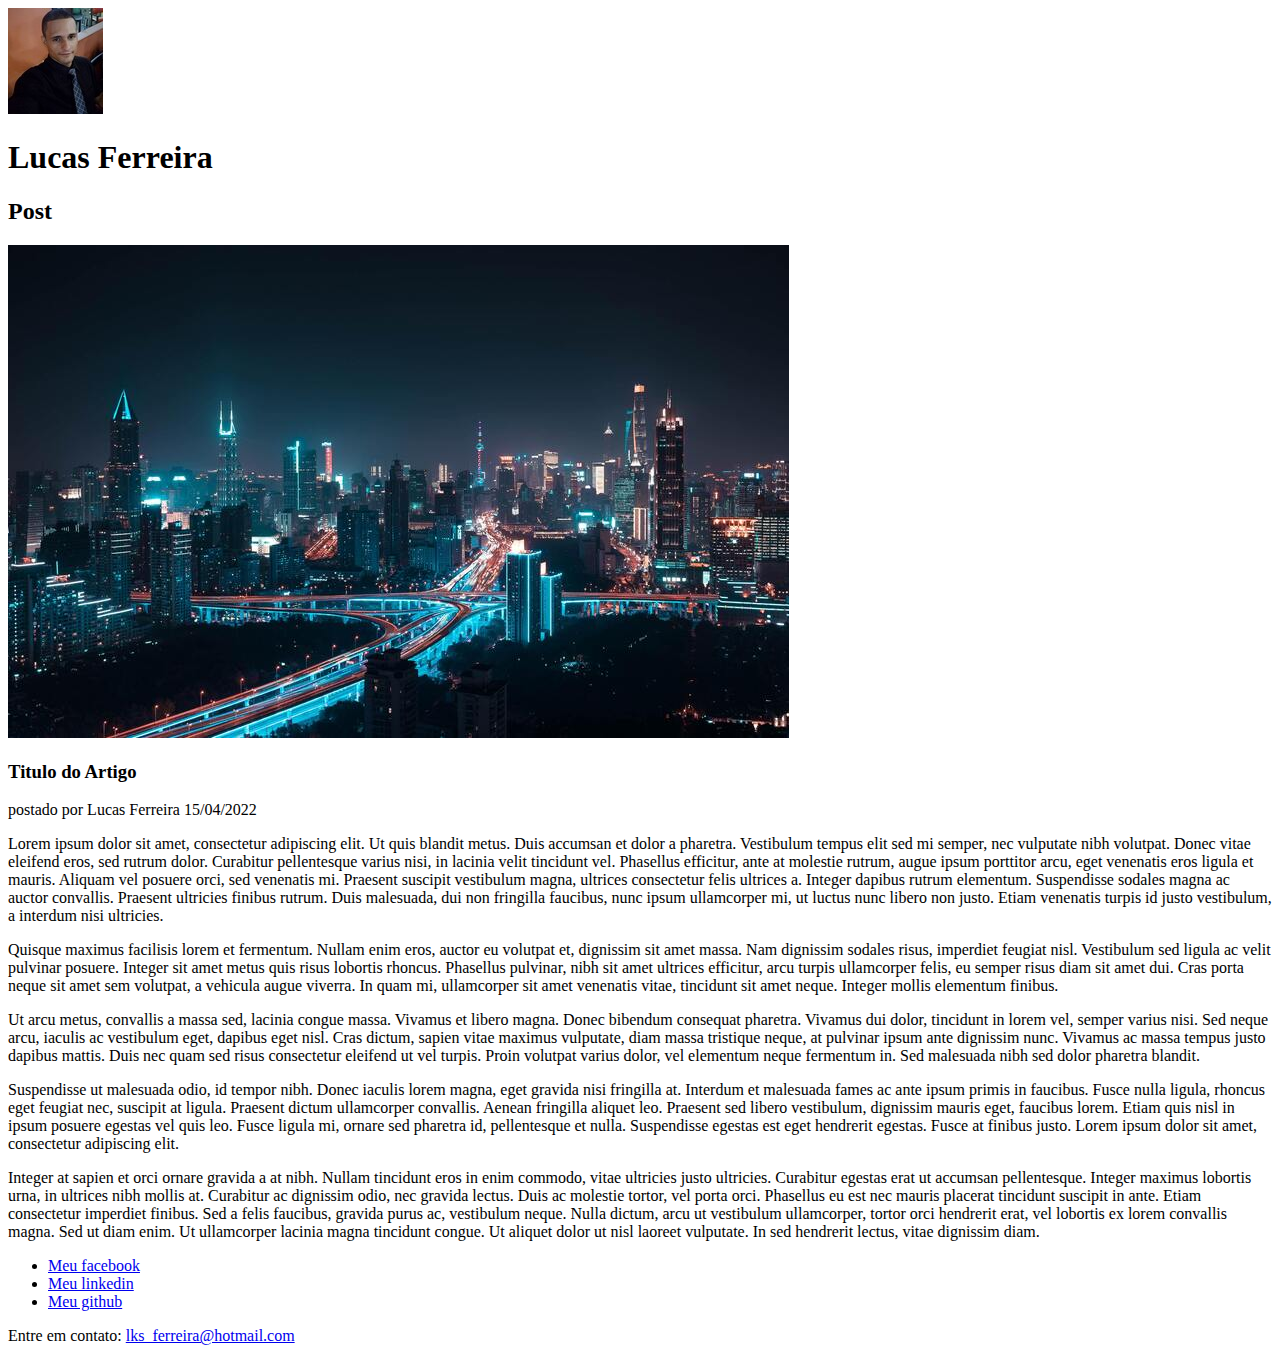
==== praticando/index.html @ bc770106 "aula introdutoria web developer" ====
<!DOCTYPE html>
<html lang="en">

<head>
    <meta charset="UTF-8">
    <meta http-equiv="X-UA-Compatible" content="IE=edge">
    <meta name="viewport" content="width=device-width, initial-scale=1.0">
    <title>Lucas Ferreira</title>
</head>

<body>
    <header>
        <img src="imagens/foto_perfil.jpg" alt="Uma Fotogria de rosto de Lucas Ferreira, roupas preta e gravata cinza com listras brancas cruzadas, sorriso leve no rosto">
        <h1>Lucas Ferreira</h1>
        <section>
            <header>
                <h2>Post</h2>
                <article>
                    <header>
                        <img src="imagens/cidade_noturna.jpg" alt="Uma imagem artistica representando um cel noturno, com ilumicacao da cidade e carros em movimento">
                        <h3>Titulo do Artigo</h3>
                        postado por Lucas Ferreira 15/04/2022
                    </header>
                        <p>
                        Lorem ipsum dolor sit amet, consectetur adipiscing elit. Ut quis blandit metus. Duis accumsan et dolor a pharetra. Vestibulum tempus elit sed mi semper, nec vulputate nibh volutpat. Donec vitae eleifend eros, sed rutrum dolor. Curabitur pellentesque varius nisi, in lacinia velit tincidunt vel. Phasellus efficitur, ante at molestie rutrum, augue ipsum porttitor arcu, eget venenatis eros ligula et mauris. Aliquam vel posuere orci, sed venenatis mi. Praesent suscipit vestibulum magna, ultrices consectetur felis ultrices a. Integer dapibus rutrum elementum. Suspendisse sodales magna ac auctor convallis. Praesent ultricies finibus rutrum. Duis malesuada, dui non fringilla faucibus, nunc ipsum ullamcorper mi, ut luctus nunc libero non justo. Etiam venenatis turpis id justo vestibulum, a interdum nisi ultricies.
                    </p>
                    <p>
                        Quisque maximus facilisis lorem et fermentum. Nullam enim eros, auctor eu volutpat et, dignissim sit amet massa. Nam dignissim sodales risus, imperdiet feugiat nisl. Vestibulum sed ligula ac velit pulvinar posuere. Integer sit amet metus quis risus lobortis rhoncus. Phasellus pulvinar, nibh sit amet ultrices efficitur, arcu turpis ullamcorper felis, eu semper risus diam sit amet dui. Cras porta neque sit amet sem volutpat, a vehicula augue viverra. In quam mi, ullamcorper sit amet venenatis vitae, tincidunt sit amet neque. Integer mollis elementum finibus.
                    </p>
                    <p>
                        Ut arcu metus, convallis a massa sed, lacinia congue massa. Vivamus et libero magna. Donec bibendum consequat pharetra. Vivamus dui dolor, tincidunt in lorem vel, semper varius nisi. Sed neque arcu, iaculis ac vestibulum eget, dapibus eget nisl. Cras dictum, sapien vitae maximus vulputate, diam massa tristique neque, at pulvinar ipsum ante dignissim nunc. Vivamus ac massa tempus justo dapibus mattis. Duis nec quam sed risus consectetur eleifend ut vel turpis. Proin volutpat varius dolor, vel elementum neque fermentum in. Sed malesuada nibh sed dolor pharetra blandit.
                    </p>
                    <p>
                        Suspendisse ut malesuada odio, id tempor nibh. Donec iaculis lorem magna, eget gravida nisi fringilla at. Interdum et malesuada fames ac ante ipsum primis in faucibus. Fusce nulla ligula, rhoncus eget feugiat nec, suscipit at ligula. Praesent dictum ullamcorper convallis. Aenean fringilla aliquet leo. Praesent sed libero vestibulum, dignissim mauris eget, faucibus lorem. Etiam quis nisl in ipsum posuere egestas vel quis leo. Fusce ligula mi, ornare sed pharetra id, pellentesque et nulla. Suspendisse egestas est eget hendrerit egestas. Fusce at finibus justo. Lorem ipsum dolor sit amet, consectetur adipiscing elit.
                    </p>
                    <p>
                        Integer at sapien et orci ornare gravida a at nibh. Nullam tincidunt eros in enim commodo, vitae ultricies justo ultricies. Curabitur egestas erat ut accumsan pellentesque. Integer maximus lobortis urna, in ultrices nibh mollis at. Curabitur ac dignissim odio, nec gravida lectus. Duis ac molestie tortor, vel porta orci. Phasellus eu est nec mauris placerat tincidunt suscipit in ante. Etiam consectetur imperdiet finibus. Sed a felis faucibus, gravida purus ac, vestibulum neque. Nulla dictum, arcu ut vestibulum ullamcorper, tortor orci hendrerit erat, vel lobortis ex lorem convallis magna. Sed ut diam enim. Ut ullamcorper lacinia magna tincidunt congue. Ut aliquet dolor ut nisl laoreet vulputate. In sed hendrerit lectus, vitae dignissim diam.
                    </p>

                </article>
            </header>
        </section>
    </header>
    <footer>
        <ul>
            <li>
                <a href="https://www.facebook.com/lks.s.ferreira" target="_blank">Meu facebook</a>
            </li>
            <li>
                <a href="https://www.linkedin.com/in/lucas-ferreira-045419b5/" target="_blank">Meu linkedin</a>
            </li>
            <li>
                <a href="https://github.com/LKSFerreira" target="_blank">Meu github</a>
            </li>
        </ul>
        Entre em contato: <a href="mailto:lks_ferreira@hotmail.com" target="_blank">lks_ferreira@hotmail.com</a>
    </footer>
</body>

</html>
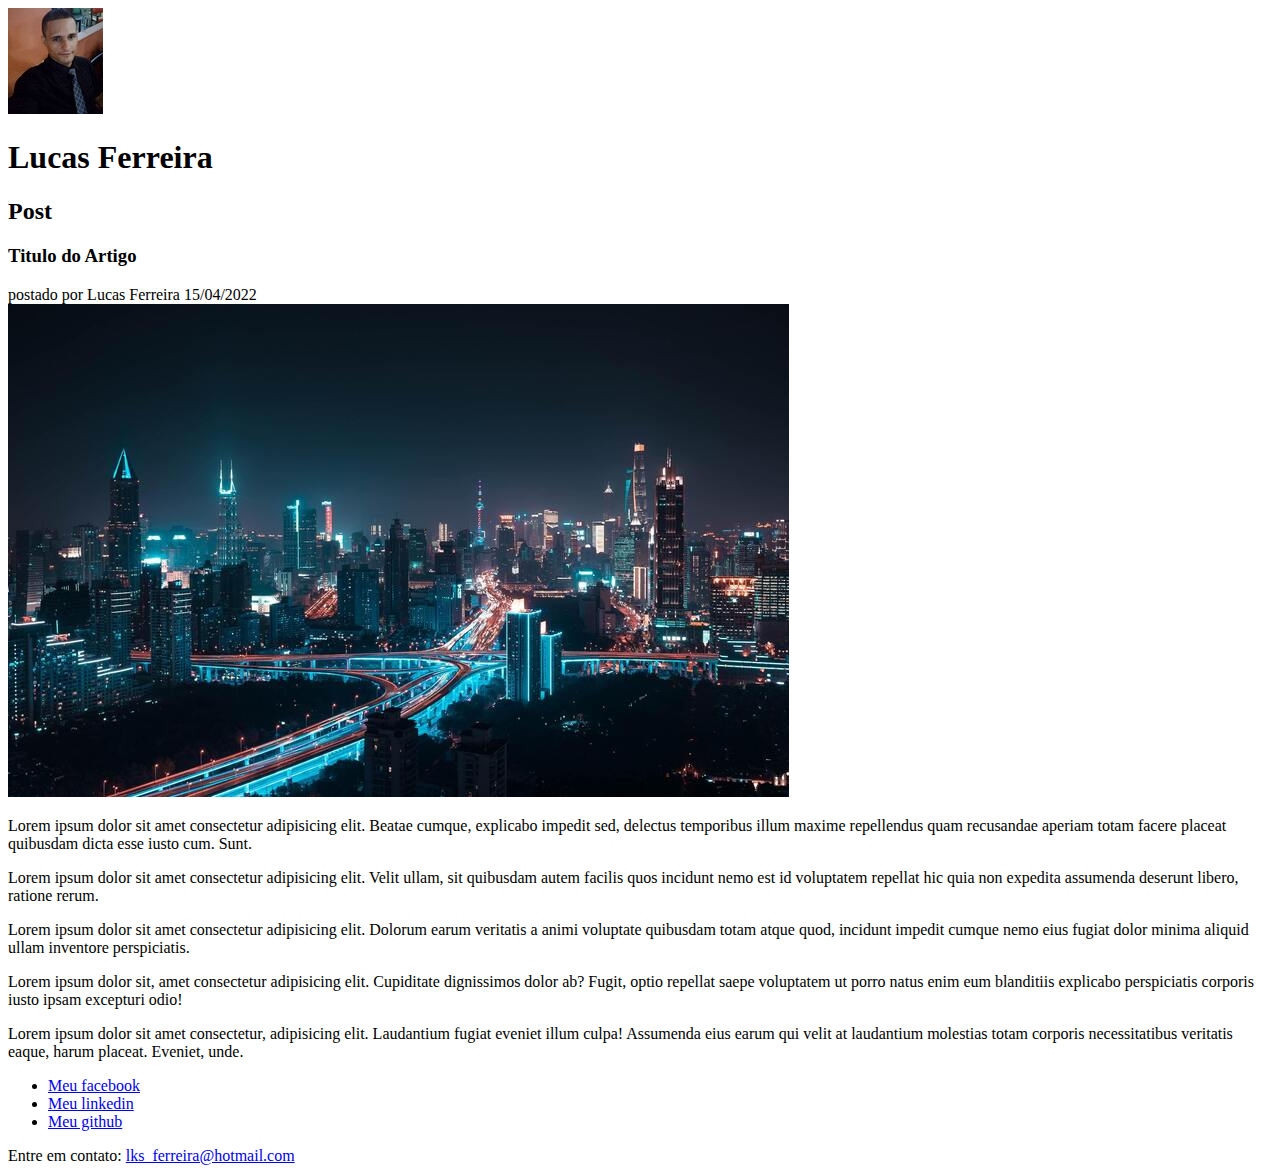
==== commit 8554a53d: "praticando css" ====
--- a/praticando/index.html
+++ b/praticando/index.html
@@ -6,41 +6,43 @@
     <meta http-equiv="X-UA-Compatible" content="IE=edge">
     <meta name="viewport" content="width=device-width, initial-scale=1.0">
     <title>Lucas Ferreira</title>
+    <link rel="stylesheet" href="style.css">
 </head>
 
 <body>
     <header>
-        <img src="imagens/foto_perfil.jpg" alt="Uma Fotogria de rosto de Lucas Ferreira, roupas preta e gravata cinza com listras brancas cruzadas, sorriso leve no rosto">
-        <h1>Lucas Ferreira</h1>
-        <section>
+        <img src="imagens/foto_perfil.jpg"
+            alt="Uma Fotogria de rosto de Lucas Ferreira, roupas preta e gravata cinza com listras brancas cruzadas, sorriso leve no rosto">
+        <h1 id="title">Lucas Ferreira</h1>
+    </header>
+    <section>
+        <header>
+            <h2 class="subtitle">Post</h2>
+        </header>
+        <article>
             <header>
-                <h2>Post</h2>
-                <article>
-                    <header>
-                        <img src="imagens/cidade_noturna.jpg" alt="Uma imagem artistica representando um cel noturno, com ilumicacao da cidade e carros em movimento">
-                        <h3>Titulo do Artigo</h3>
-                        postado por Lucas Ferreira 15/04/2022
-                    </header>
-                        <p>
-                        Lorem ipsum dolor sit amet, consectetur adipiscing elit. Ut quis blandit metus. Duis accumsan et dolor a pharetra. Vestibulum tempus elit sed mi semper, nec vulputate nibh volutpat. Donec vitae eleifend eros, sed rutrum dolor. Curabitur pellentesque varius nisi, in lacinia velit tincidunt vel. Phasellus efficitur, ante at molestie rutrum, augue ipsum porttitor arcu, eget venenatis eros ligula et mauris. Aliquam vel posuere orci, sed venenatis mi. Praesent suscipit vestibulum magna, ultrices consectetur felis ultrices a. Integer dapibus rutrum elementum. Suspendisse sodales magna ac auctor convallis. Praesent ultricies finibus rutrum. Duis malesuada, dui non fringilla faucibus, nunc ipsum ullamcorper mi, ut luctus nunc libero non justo. Etiam venenatis turpis id justo vestibulum, a interdum nisi ultricies.
-                    </p>
-                    <p>
-                        Quisque maximus facilisis lorem et fermentum. Nullam enim eros, auctor eu volutpat et, dignissim sit amet massa. Nam dignissim sodales risus, imperdiet feugiat nisl. Vestibulum sed ligula ac velit pulvinar posuere. Integer sit amet metus quis risus lobortis rhoncus. Phasellus pulvinar, nibh sit amet ultrices efficitur, arcu turpis ullamcorper felis, eu semper risus diam sit amet dui. Cras porta neque sit amet sem volutpat, a vehicula augue viverra. In quam mi, ullamcorper sit amet venenatis vitae, tincidunt sit amet neque. Integer mollis elementum finibus.
-                    </p>
-                    <p>
-                        Ut arcu metus, convallis a massa sed, lacinia congue massa. Vivamus et libero magna. Donec bibendum consequat pharetra. Vivamus dui dolor, tincidunt in lorem vel, semper varius nisi. Sed neque arcu, iaculis ac vestibulum eget, dapibus eget nisl. Cras dictum, sapien vitae maximus vulputate, diam massa tristique neque, at pulvinar ipsum ante dignissim nunc. Vivamus ac massa tempus justo dapibus mattis. Duis nec quam sed risus consectetur eleifend ut vel turpis. Proin volutpat varius dolor, vel elementum neque fermentum in. Sed malesuada nibh sed dolor pharetra blandit.
-                    </p>
-                    <p>
-                        Suspendisse ut malesuada odio, id tempor nibh. Donec iaculis lorem magna, eget gravida nisi fringilla at. Interdum et malesuada fames ac ante ipsum primis in faucibus. Fusce nulla ligula, rhoncus eget feugiat nec, suscipit at ligula. Praesent dictum ullamcorper convallis. Aenean fringilla aliquet leo. Praesent sed libero vestibulum, dignissim mauris eget, faucibus lorem. Etiam quis nisl in ipsum posuere egestas vel quis leo. Fusce ligula mi, ornare sed pharetra id, pellentesque et nulla. Suspendisse egestas est eget hendrerit egestas. Fusce at finibus justo. Lorem ipsum dolor sit amet, consectetur adipiscing elit.
-                    </p>
-                    <p>
-                        Integer at sapien et orci ornare gravida a at nibh. Nullam tincidunt eros in enim commodo, vitae ultricies justo ultricies. Curabitur egestas erat ut accumsan pellentesque. Integer maximus lobortis urna, in ultrices nibh mollis at. Curabitur ac dignissim odio, nec gravida lectus. Duis ac molestie tortor, vel porta orci. Phasellus eu est nec mauris placerat tincidunt suscipit in ante. Etiam consectetur imperdiet finibus. Sed a felis faucibus, gravida purus ac, vestibulum neque. Nulla dictum, arcu ut vestibulum ullamcorper, tortor orci hendrerit erat, vel lobortis ex lorem convallis magna. Sed ut diam enim. Ut ullamcorper lacinia magna tincidunt congue. Ut aliquet dolor ut nisl laoreet vulputate. In sed hendrerit lectus, vitae dignissim diam.
-                    </p>
+                <h3 class="post-title">Titulo do Artigo</h3>
+                postado por Lucas Ferreira 15/04/2022 <br>
+                <img src="imagens/cidade_noturna.jpg"
+                    alt="Uma imagem artistica representando um cel noturno, com ilumicacao da cidade e carros em movimento">
 
-                </article>
             </header>
-        </section>
-    </header>
+            <p>
+                Lorem ipsum dolor sit amet consectetur adipisicing elit. Beatae cumque, explicabo impedit sed, delectus temporibus illum maxime repellendus quam recusandae aperiam totam facere placeat quibusdam dicta esse iusto cum. Sunt.
+            </p>
+            <p>
+               Lorem ipsum dolor sit amet consectetur adipisicing elit. Velit ullam, sit quibusdam autem facilis quos incidunt nemo est id voluptatem repellat hic quia non expedita assumenda deserunt libero, ratione rerum.
+            </p>
+            <p>
+              Lorem ipsum dolor sit amet consectetur adipisicing elit. Dolorum earum veritatis a animi voluptate quibusdam totam atque quod, incidunt impedit cumque nemo eius fugiat dolor minima aliquid ullam inventore perspiciatis.
+            </p>
+            <p>
+                Lorem ipsum dolor sit, amet consectetur adipisicing elit. Cupiditate dignissimos dolor ab? Fugit, optio repellat saepe voluptatem ut porro natus enim eum blanditiis explicabo perspiciatis corporis iusto ipsam excepturi odio!
+            <p>
+                Lorem ipsum dolor sit amet consectetur, adipisicing elit. Laudantium fugiat eveniet illum culpa! Assumenda eius earum qui velit at laudantium molestias totam corporis necessitatibus veritatis eaque, harum placeat. Eveniet, unde.
+            </p>
+        </article>
+    </section>
     <footer>
         <ul>
             <li>
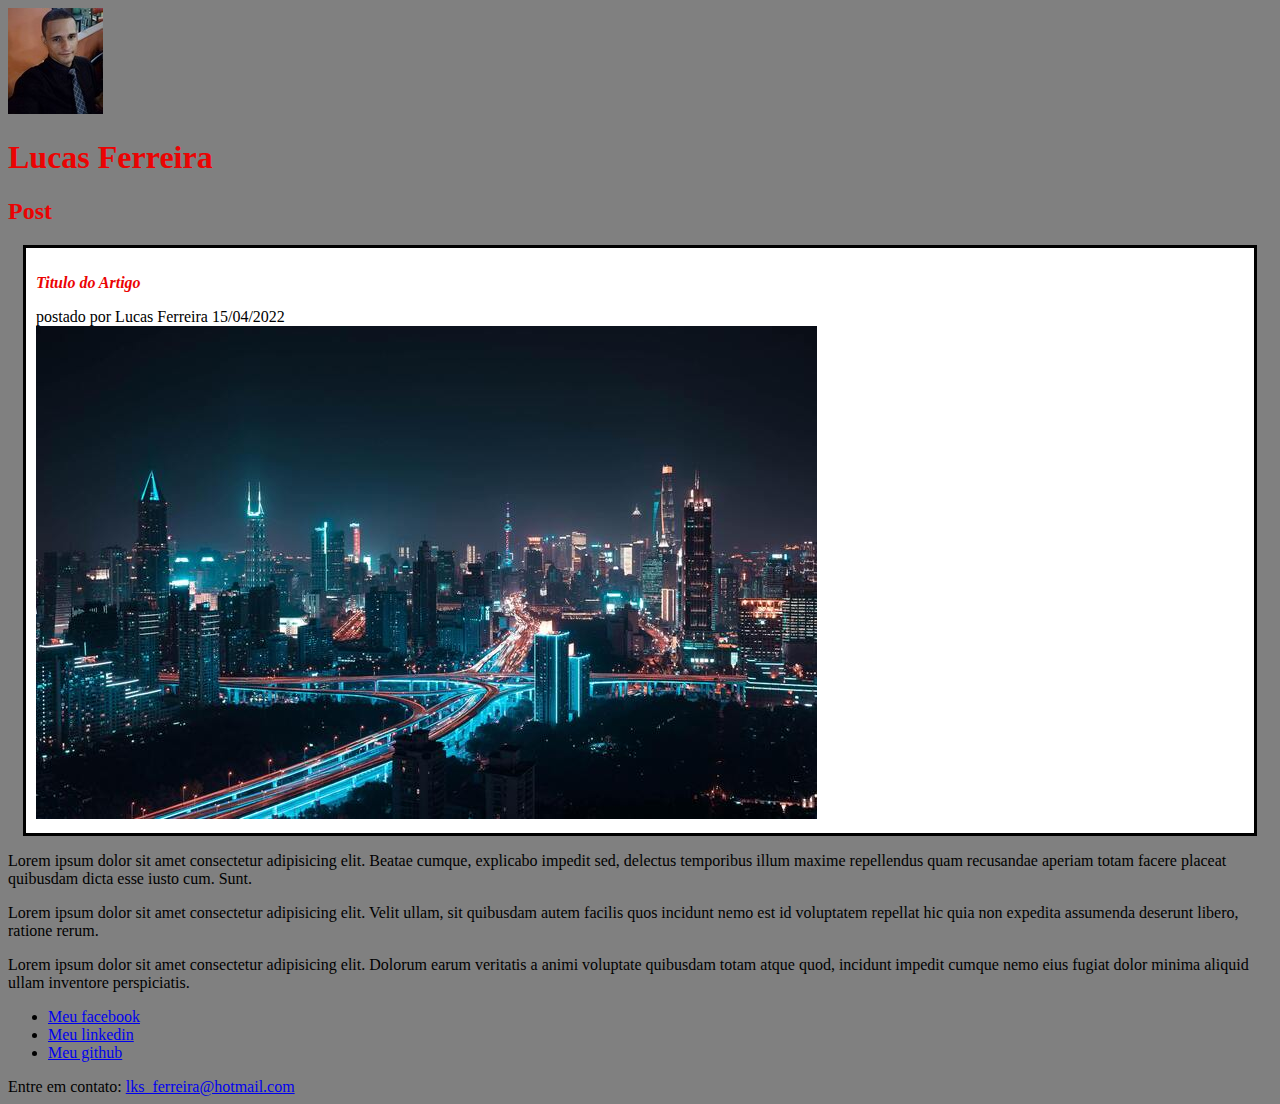
==== commit 6972939d: "update styles" ====
--- a/praticando/index.html
+++ b/praticando/index.html
@@ -19,27 +19,34 @@
         <header>
             <h2 class="subtitle">Post</h2>
         </header>
-        <article>
+        <article class="post">
             <header>
-                <h3 class="post-title">Titulo do Artigo</h3>
+                <h3 class="post_title">Titulo do Artigo</h3>
                 postado por Lucas Ferreira 15/04/2022 <br>
                 <img src="imagens/cidade_noturna.jpg"
                     alt="Uma imagem artistica representando um cel noturno, com ilumicacao da cidade e carros em movimento">
 
             </header>
+        </article>
+        <article>
             <p>
-                Lorem ipsum dolor sit amet consectetur adipisicing elit. Beatae cumque, explicabo impedit sed, delectus temporibus illum maxime repellendus quam recusandae aperiam totam facere placeat quibusdam dicta esse iusto cum. Sunt.
+                Lorem ipsum dolor sit amet consectetur adipisicing elit. Beatae cumque, explicabo impedit sed, delectus
+                temporibus illum maxime repellendus quam recusandae aperiam totam facere placeat quibusdam dicta esse
+                iusto cum. Sunt.
             </p>
+        </article>
+        <article>
             <p>
-               Lorem ipsum dolor sit amet consectetur adipisicing elit. Velit ullam, sit quibusdam autem facilis quos incidunt nemo est id voluptatem repellat hic quia non expedita assumenda deserunt libero, ratione rerum.
+                Lorem ipsum dolor sit amet consectetur adipisicing elit. Velit ullam, sit quibusdam autem facilis quos
+                incidunt nemo est id voluptatem repellat hic quia non expedita assumenda deserunt libero, ratione rerum.
             </p>
+        </article>
+        <article>
             <p>
-              Lorem ipsum dolor sit amet consectetur adipisicing elit. Dolorum earum veritatis a animi voluptate quibusdam totam atque quod, incidunt impedit cumque nemo eius fugiat dolor minima aliquid ullam inventore perspiciatis.
-            </p>
-            <p>
-                Lorem ipsum dolor sit, amet consectetur adipisicing elit. Cupiditate dignissimos dolor ab? Fugit, optio repellat saepe voluptatem ut porro natus enim eum blanditiis explicabo perspiciatis corporis iusto ipsam excepturi odio!
-            <p>
-                Lorem ipsum dolor sit amet consectetur, adipisicing elit. Laudantium fugiat eveniet illum culpa! Assumenda eius earum qui velit at laudantium molestias totam corporis necessitatibus veritatis eaque, harum placeat. Eveniet, unde.
+                Lorem ipsum dolor sit amet consectetur adipisicing elit. Dolorum earum veritatis a animi voluptate
+                quibusdam
+                totam atque quod, incidunt impedit cumque nemo eius fugiat dolor minima aliquid ullam inventore
+                perspiciatis.
             </p>
         </article>
     </section>
--- a/praticando/style.css
+++ b/praticando/style.css
@@ -0,0 +1,19 @@
+#title, .subtitle, .post_title {
+    color: rgb(235, 3, 3);
+}
+
+.post_title{
+    font-size: 16px;
+    font-style: italic;
+}
+
+body {
+    background: gray;
+}
+
+.post{
+    background: rgb(255, 255, 255);
+    padding: 10px;
+    border: 3px solid black;
+    margin: 15px;
+}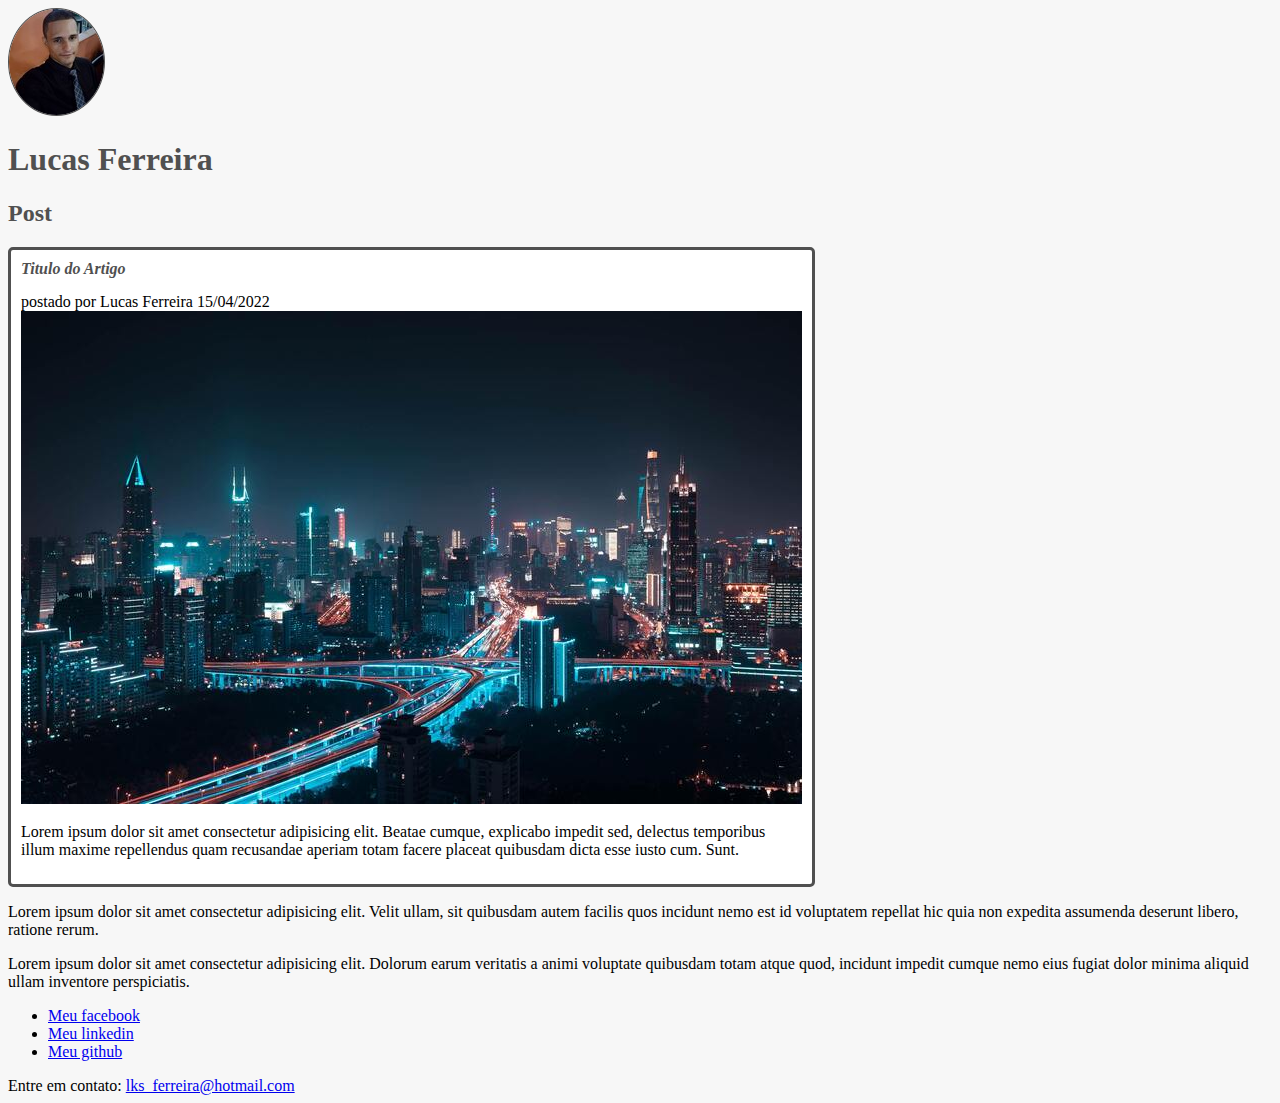
==== commit 582d0b0c: "att" ====
--- a/praticando/index.html
+++ b/praticando/index.html
@@ -12,7 +12,7 @@
 <body>
     <header>
         <img src="imagens/foto_perfil.jpg"
-            alt="Uma Fotogria de rosto de Lucas Ferreira, roupas preta e gravata cinza com listras brancas cruzadas, sorriso leve no rosto">
+            alt="Uma Fotogria de rosto de Lucas Ferreira, roupas preta e gravata cinza com listras brancas cruzadas, sorriso leve no rosto" class="photo">
         <h1 id="title">Lucas Ferreira</h1>
     </header>
     <section>
@@ -24,12 +24,9 @@
                 <h3 class="post_title">Titulo do Artigo</h3>
                 postado por Lucas Ferreira 15/04/2022 <br>
                 <img src="imagens/cidade_noturna.jpg"
-                    alt="Uma imagem artistica representando um cel noturno, com ilumicacao da cidade e carros em movimento">
-
+                    alt="Uma imagem artistica representando um cel noturno, com ilumicacao da cidade e carros em movimento" class="post_img">
             </header>
-        </article>
-        <article>
-            <p>
+            <p class="post_content">
                 Lorem ipsum dolor sit amet consectetur adipisicing elit. Beatae cumque, explicabo impedit sed, delectus
                 temporibus illum maxime repellendus quam recusandae aperiam totam facere placeat quibusdam dicta esse
                 iusto cum. Sunt.
--- a/praticando/style.css
+++ b/praticando/style.css
@@ -1,19 +1,43 @@
-#title, .subtitle, .post_title {
-    color: rgb(235, 3, 3);
+#title,
+.subtitle,
+.post_title {
+    color: #505050;
 }
 
-.post_title{
+.post_title {
     font-size: 16px;
     font-style: italic;
+    margin: 0;
+    margin-bottom: 15px;
 }
 
 body {
-    background: gray;
+    background: #F7F7F7 ;
 }
 
-.post{
+.post {
     background: rgb(255, 255, 255);
     padding: 10px;
-    border: 3px solid black;
-    margin: 15px;
+    border: 3px solid #505050;
+    margin-bottom: 15px;
+    width: 781px;
+    border-radius: 5px;
+}
+
+.post_content {
+    margin: 0;
+    margin-bottom: 15px;
+    width: 781px;
+}
+
+.post_img {
+    margin-bottom: 15px;
+}
+
+header {
+    width: 300px;
+}
+.photo {
+border-radius: 50%;
+border: 1px solid #505050;
 }